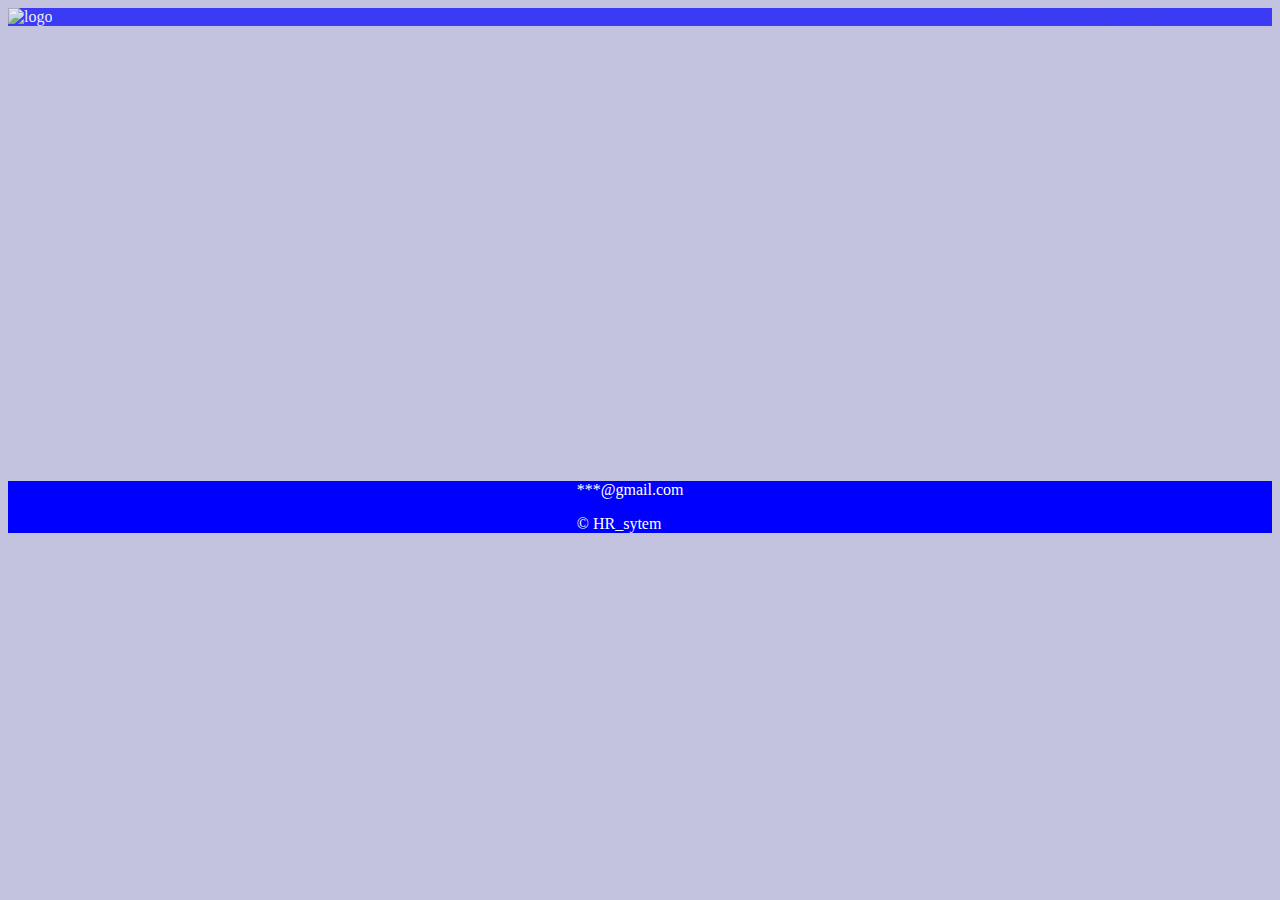
==== index.html @ a57cca2b "do first req" ====
<!DOCTYPE html>
<html lang="en">

<head>
    <meta charset="UTF-8">
    <meta http-equiv="X-UA-Compatible" content="IE=edge">
    <meta name="viewport" content="width=device-width, initial-scale=1.0">
    <title>HR Management System</title>
    <link rel="stylesheet" href="./style/style.css">
</head>

<body>
    <header>
         <!-- Header for navigating to any other pages. -->
        <nav>
            <img class="logo_img"
                src="https://w7.pngwing.com/pngs/450/742/png-transparent-human-resource-management-system-computer-software-android-payroll-android-blue-text-trademark.png"
                alt="logo">
            <ul>
               <a  href="./index.html"> <li> Hom </li></a> 
                <a  href="./Accounting.html">  <li> Accounting </li> </a> 
                <a href="./README.md"> <li>Help</li></a>
            </ul>

        </nav>
    </header>
    <main>
      <!-- Main render the information for each employee from javascript. -->

    </main>
    <footer>
        <!--  Footer will have some social media links with copyright -->
        <p>***@gmail.com</p>
        <p>&copy HR_sytem</p>
       
    </footer>

    <script src="./JS/app.js"></script>
</body>

</html>
---- style/style.css ----
/* header  */
header{
    width:100%;
    height:10%;
    background-color:blue;
    opacity:70%;
    color:white

}
.logo_img{
    width:10%;
    height:10%;
    display: inline;

}
 
   
nav li{
    padding:.5%;
    display: inline;

}
ul{
    margin-left:70%;
    display: inline;
}
nav{
    display: inline;
}
a:active{
    color: white;
}
a:hover{
    color:yellow;
}
a:visited{
    color:white;
}
a{
    text-decoration: none ;
}

/* body  */
body{
    background-color: rgb(195, 195, 223);
}

/* fotter */
footer{
    width:100%;
    height:10%;
    background-color:blue;
    margin-top:36%;
    color: white;
}

footer p{
    margin-left:45%;

}
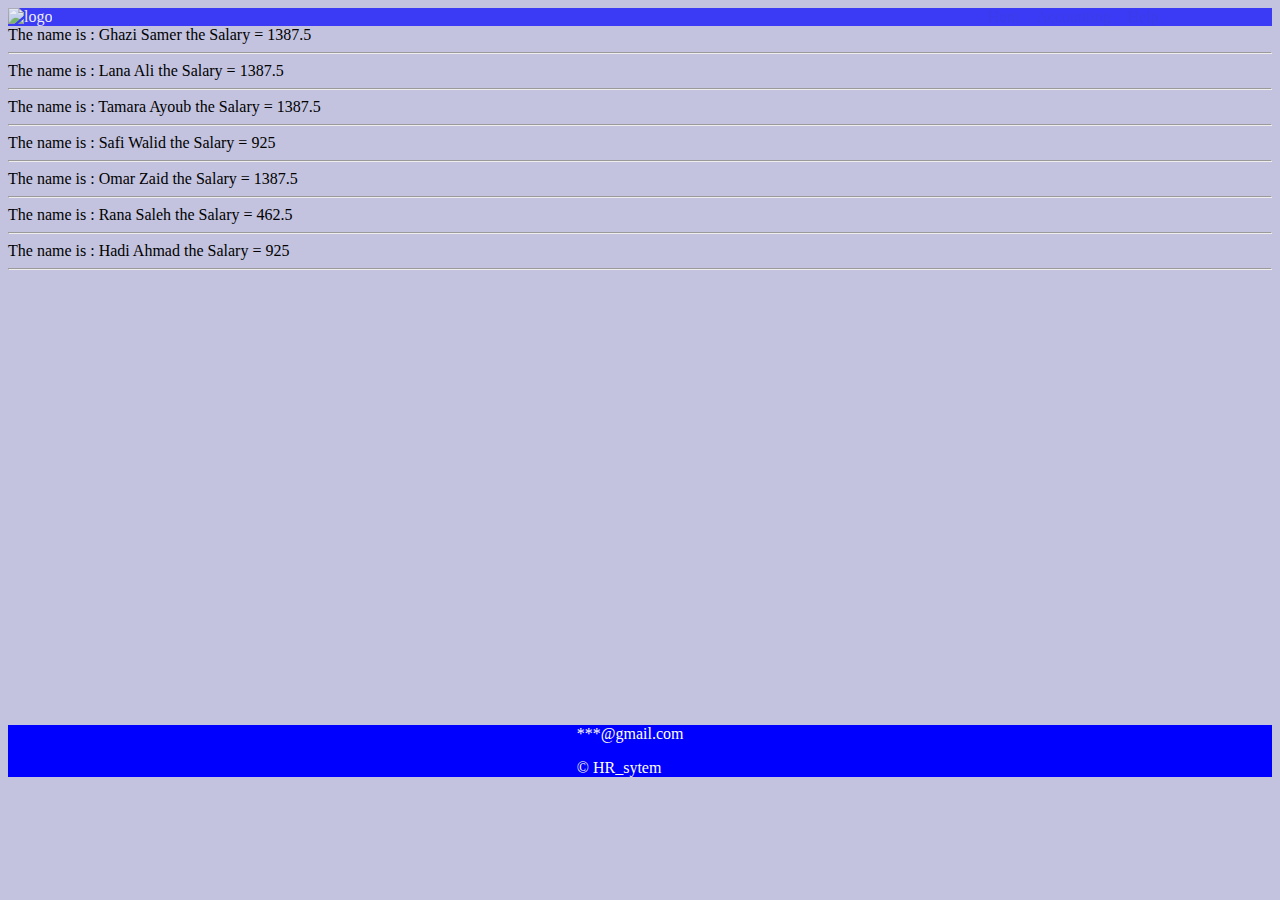
==== commit ff1c09f7: "complet solve the lab" ====
--- a/index.html
+++ b/index.html
@@ -26,7 +26,9 @@
     </header>
     <main>
       <!-- Main render the information for each employee from javascript. -->
-
+<section id="render">
+    <script src="./JS/app.js"></script>
+</section>
     </main>
     <footer>
         <!--  Footer will have some social media links with copyright -->
@@ -35,7 +37,7 @@
        
     </footer>
 
-    <script src="./JS/app.js"></script>
+    
 </body>
 
 </html>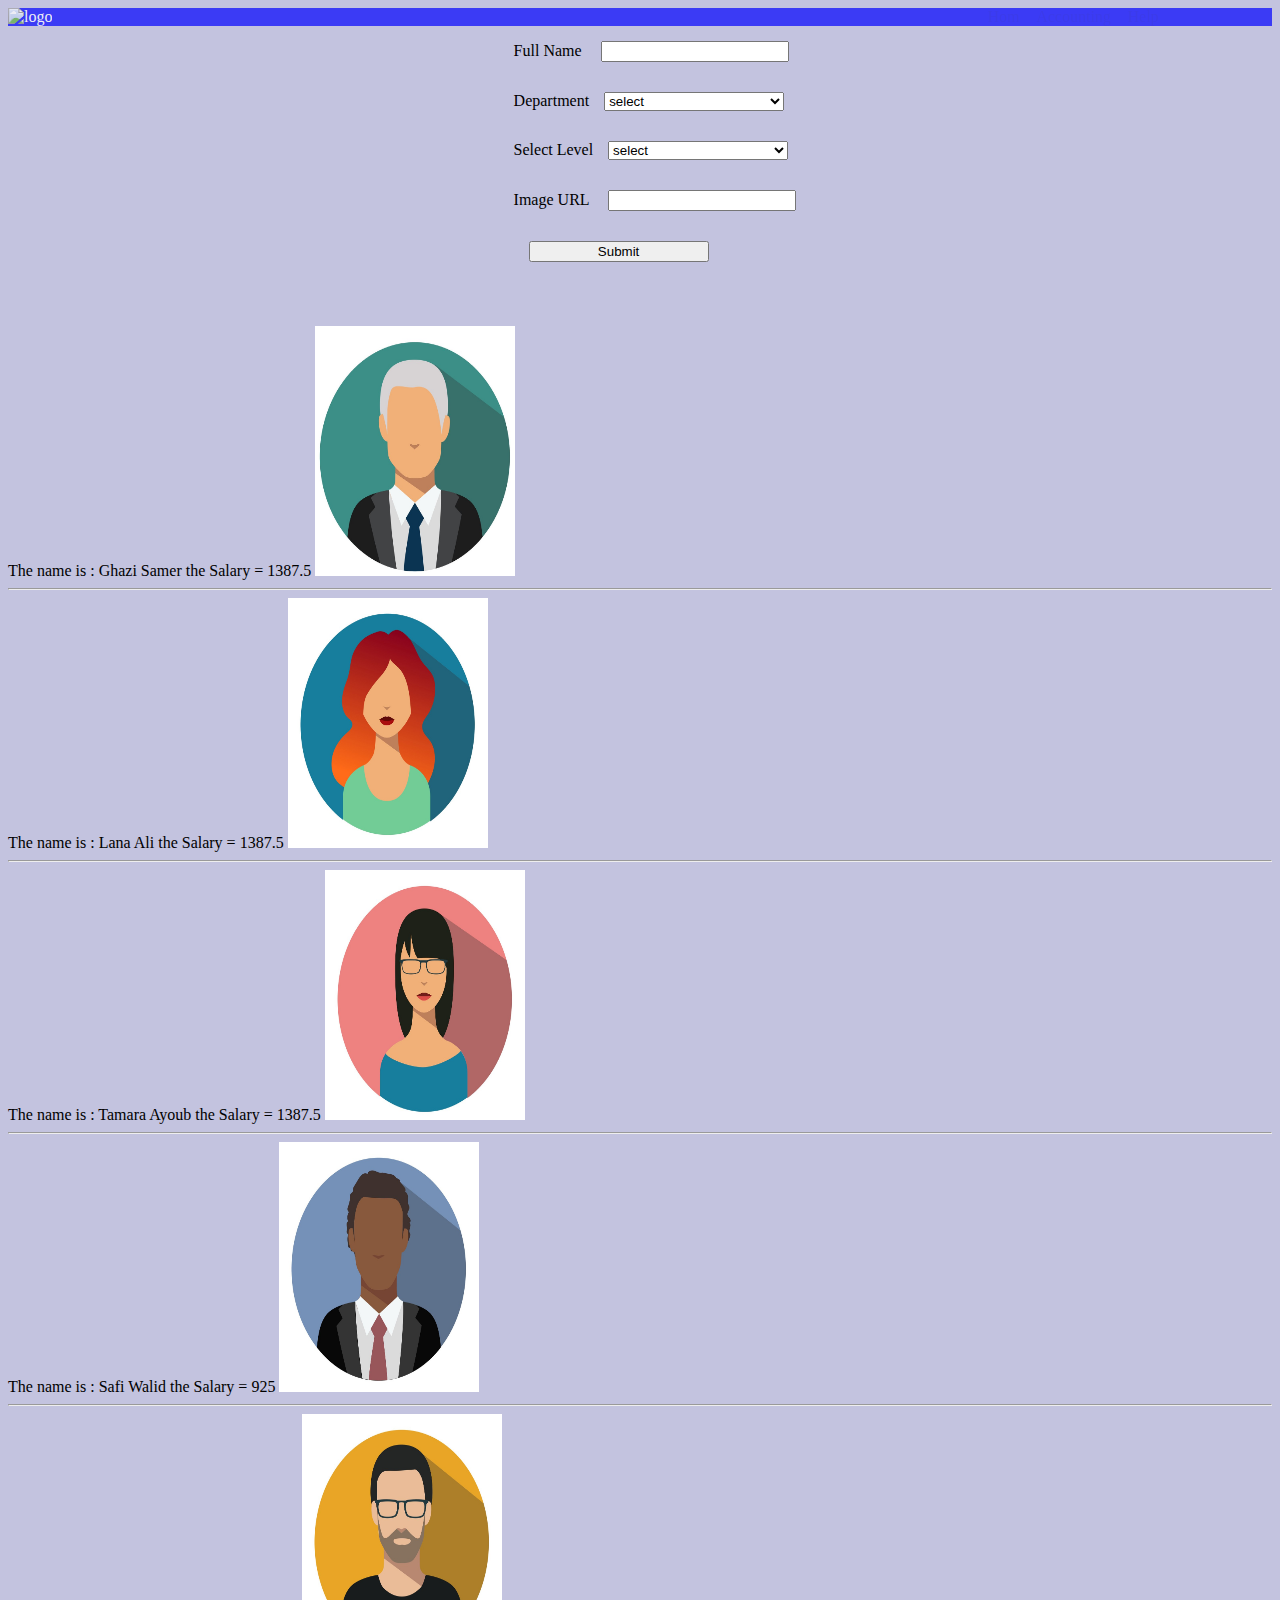
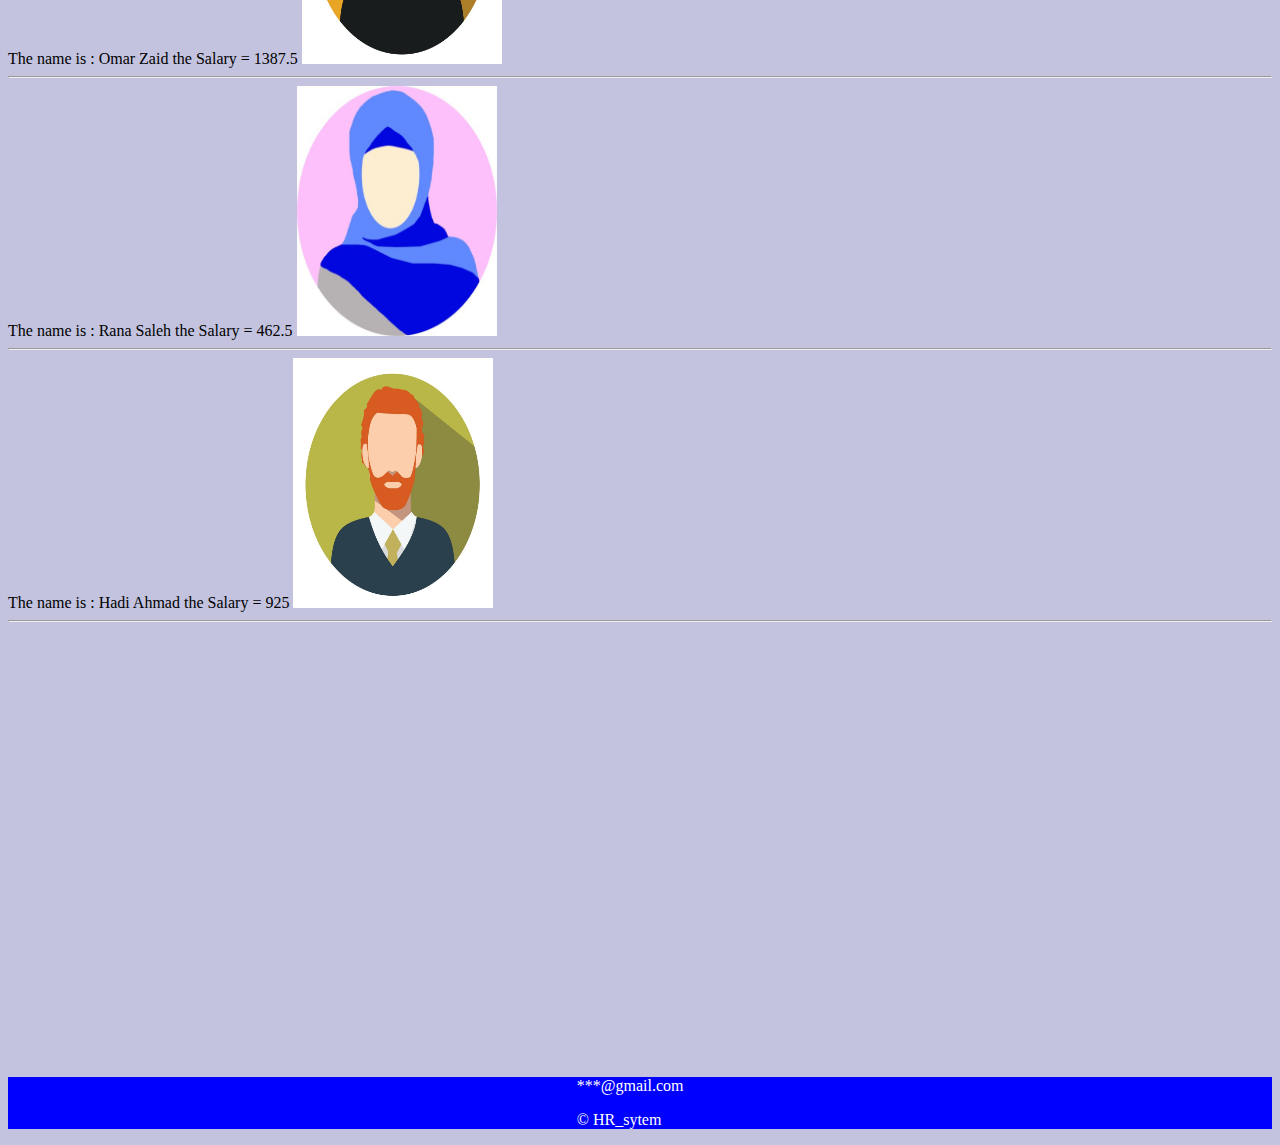
==== commit f8be06b2: "add form" ====
--- a/index.html
+++ b/index.html
@@ -26,6 +26,25 @@
     </header>
     <main>
       <!-- Main render the information for each employee from javascript. -->
+      <form id="empForm">
+        <lable for="name">Full Name <input  id="name"type="text" name="name" required/></lable><br>
+    <lable>Department<select name="dep"  ><br>
+        <option >select</option>
+        <option name="Administration">Administration</option>
+        <option name="Marketing" >Marketing</option>
+        <option name="Development">Development</option>
+        <option name="Finance">Finance</option>
+    </select></lable> <br>
+    <lable >Select Level<select name="level">
+        <option>select</option>
+        <option>Junior</option>
+        <option>Mid-Senior</option>
+        <option>Senior</option>
+        </select></lable> <br>
+        <label>Image  URL <input type="text" name="img"/></label><br>
+        <input type="submit" > <br>
+
+    </form>
 <section id="render">
     <script src="./JS/app.js"></script>
 </section>
--- a/style/style.css
+++ b/style/style.css
@@ -44,7 +44,33 @@
 body{
     background-color: rgb(195, 195, 223);
 }
+img{
+    width:200px;
+    height:250px;
+}
+form{
+    width:300px;
+    height:300px;
+    padding-left:40%;
+   
 
+}
+input{
+   margin:5%;
+   width:60%;
+   
+}
+select{
+    margin:5%; 
+    width:60%;
+    padding-right:-100px;
+}
+button{
+    margin-left:35%;
+}
+button:hover{
+    background-color:green;
+}
 /* fotter */
 footer{
     width:100%;
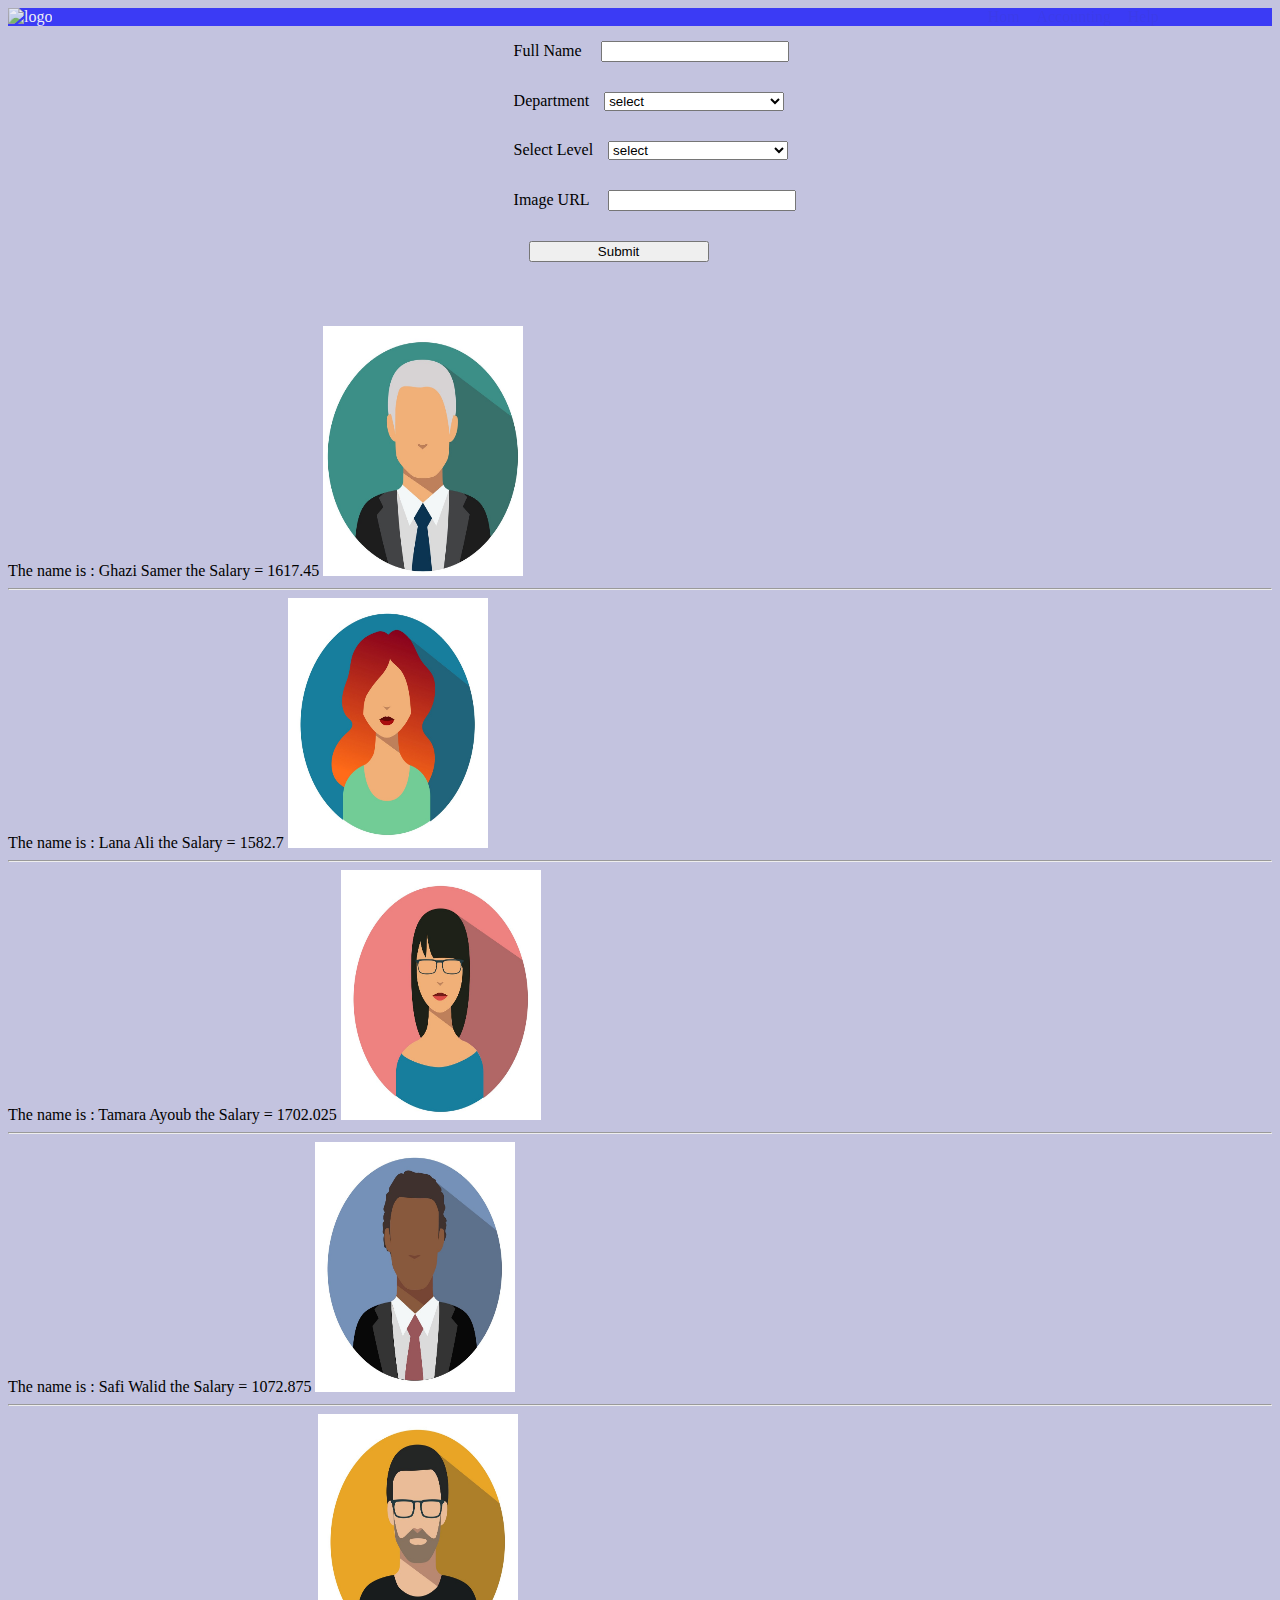
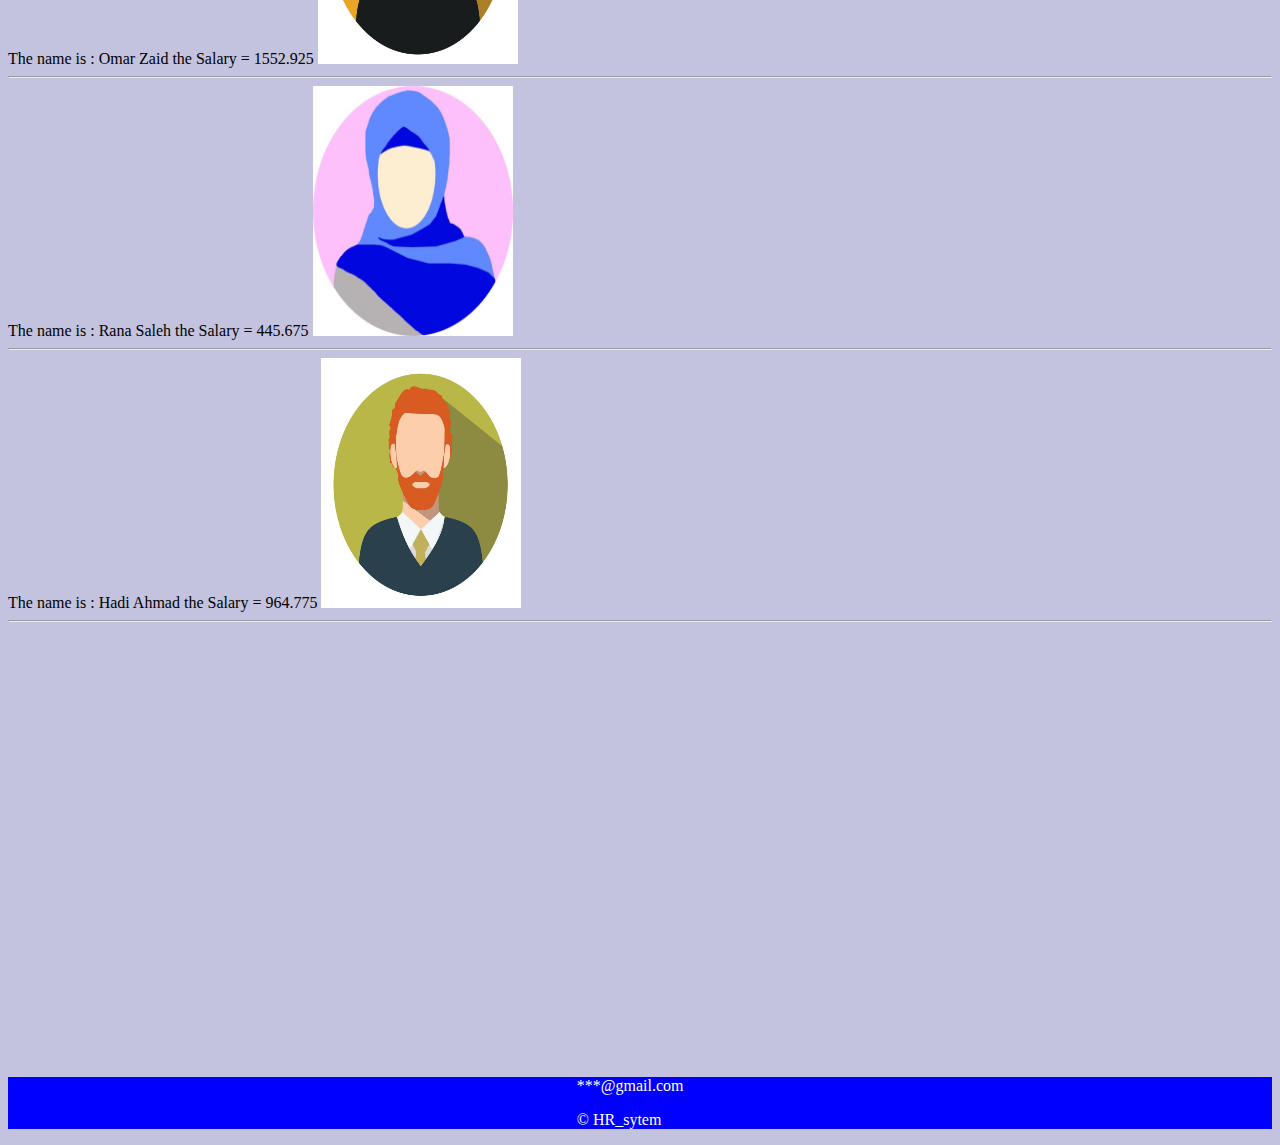
==== commit 01ca39c5: "update net salary" ====
--- a/index.html
+++ b/index.html
@@ -45,6 +45,9 @@
         <input type="submit" > <br>
 
     </form>
+    <section id="rendEmployee">
+        
+    </section>
 <section id="render">
     <script src="./JS/app.js"></script>
 </section>
--- a/style/style.css
+++ b/style/style.css
@@ -71,6 +71,19 @@
 button:hover{
     background-color:green;
 }
+div{
+    margin-left:40%;
+    background-color: white;
+    width:200px;
+    text-align: center;
+    margin-top: 40px;
+
+}
+div p {
+    display: inline-block;
+    width:100px;
+    height:20px;
+}
 /* fotter */
 footer{
     width:100%;
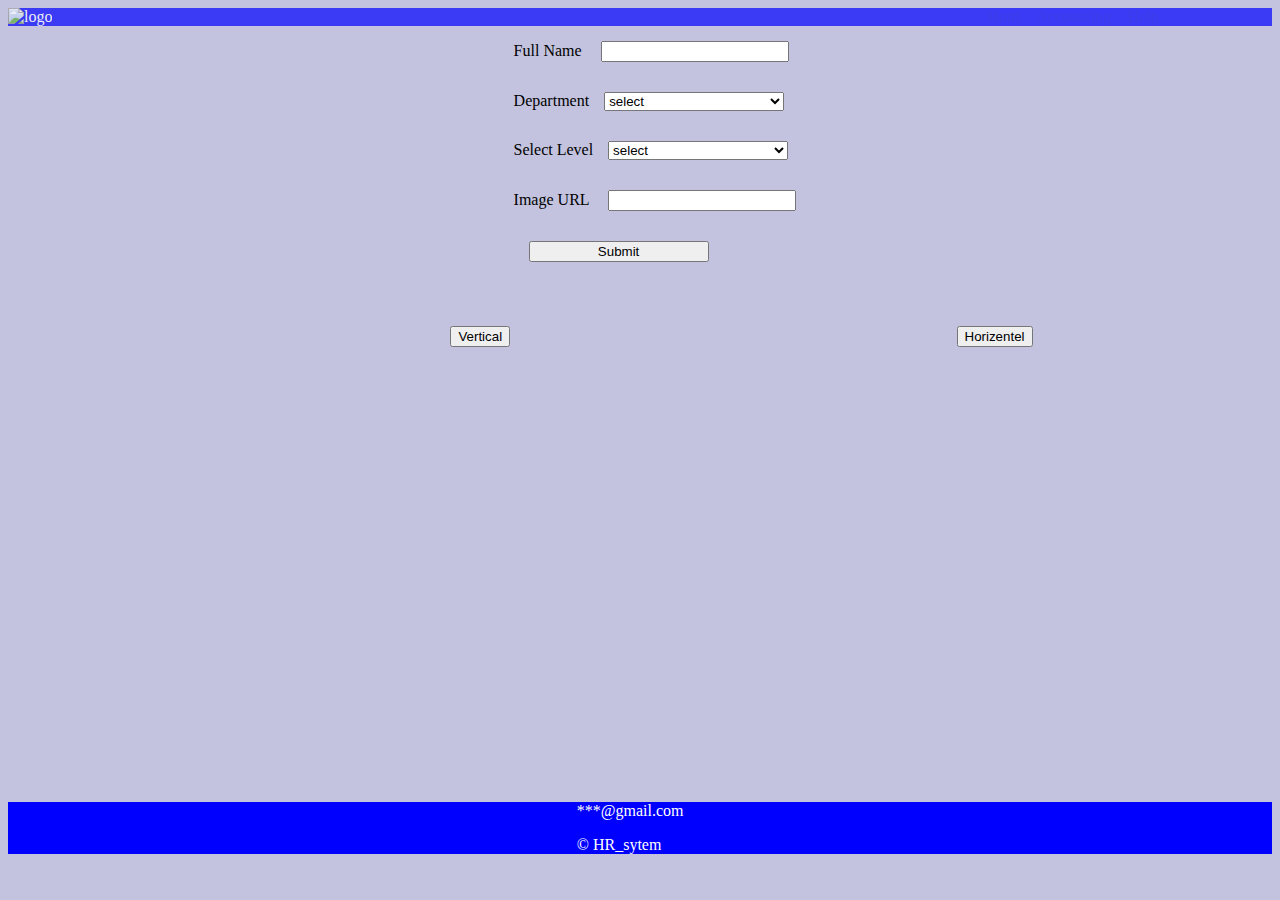
==== commit 454f16e4: "end the HR system Project" ====
--- a/index.html
+++ b/index.html
@@ -48,7 +48,10 @@
     <section id="rendEmployee">
         
     </section>
+    <button id="rendFlex">Vertical</button>
+    <button id="rendFlex1">Horizentel</button>
 <section id="render">
+    
     <script src="./JS/app.js"></script>
 </section>
     </main>
--- a/style/style.css
+++ b/style/style.css
@@ -74,16 +74,23 @@
 div{
     margin-left:40%;
     background-color: white;
-    width:200px;
-    text-align: center;
+    width:350px;
+     height:450px;
     margin-top: 40px;
+    justify-content: center;
+  
 
 }
 div p {
-    display: inline-block;
-    width:100px;
-    height:20px;
+   
+  padding-left:30%;
+ 
+
 }
+div img{
+    padding-left:20%;
+}
+ 
 /* fotter */
 footer{
     width:100%;
